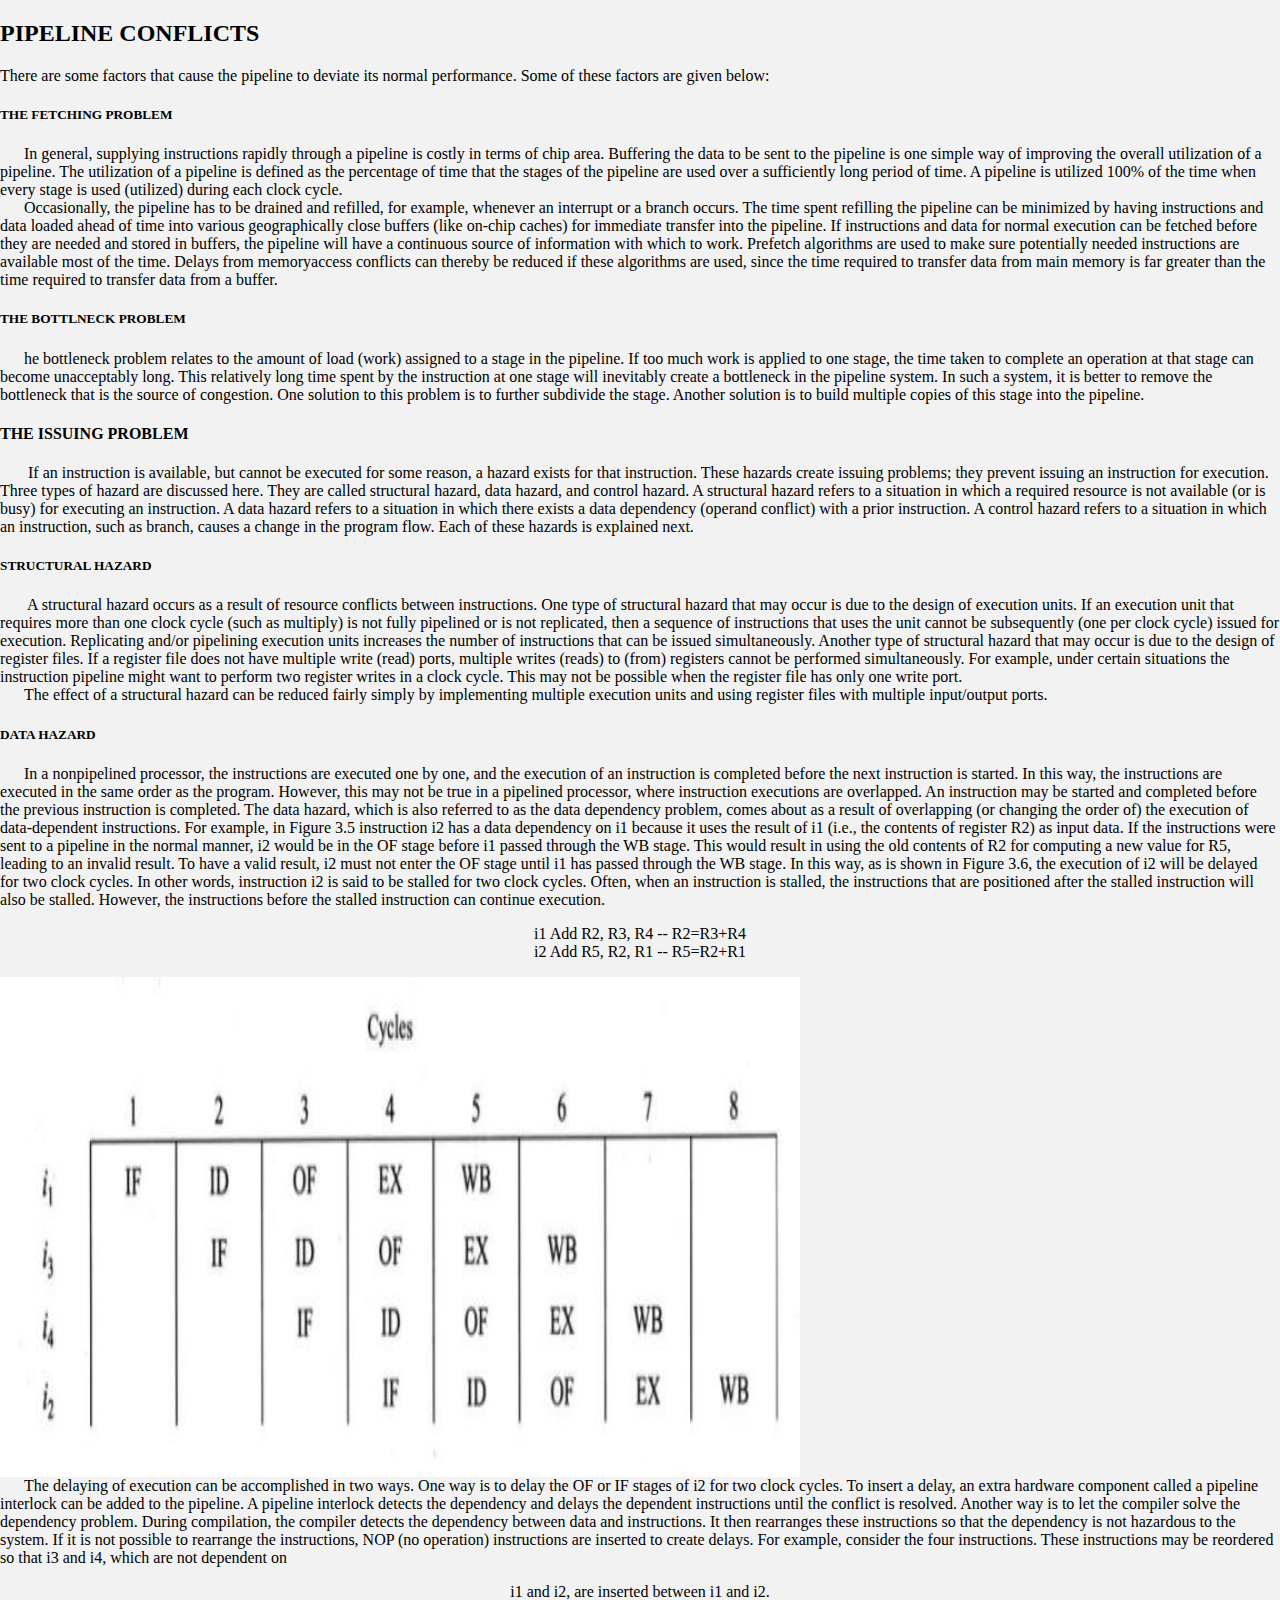
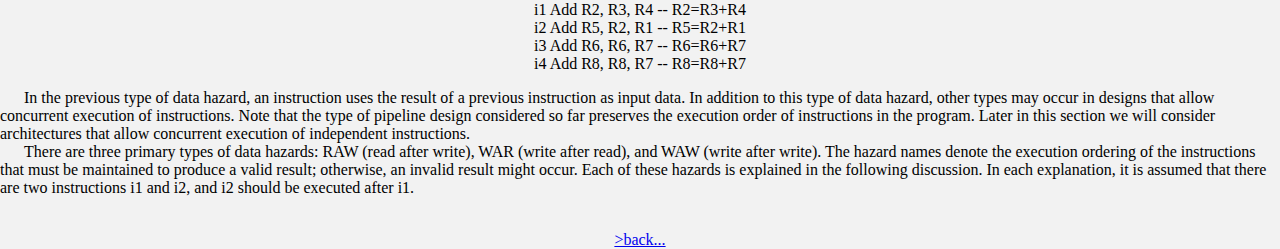
==== conflicts.html @ 2b194e21 "Add files via upload" ====
<!DOCTYPE html>
<html lang="en" dir="ltr">
  <head>
      <meta name="viewport" content="width=device-width, initial-scale=1">
      <link rel="stylesheet" href="https://cdnjs.cloudflare.com/ajax/libs/font-awesome/4.7.0/css/font-awesome.min.css">
    <link rel="stylesheet" href="style.css">
    <h2>PIPELINE CONFLICTS</h2>
    <p>There are some factors that cause the pipeline to deviate its normal performance. Some of these factors are given below:</p>
  </head>
  <body>
    <h5>THE FETCHING PROBLEM</h5>
    <p>
	&nbsp;&nbsp;&nbsp;&nbsp;&nbsp;&nbsp;In general, supplying instructions rapidly through a pipeline is costly in terms of
chip area. Buffering the data to be sent to the pipeline is one simple way of improving the overall
utilization of a pipeline. The utilization of a pipeline is defined as the percentage of time that the stages of
the pipeline are used over a sufficiently long period of time. A pipeline is utilized 100% of the time when
every stage is used (utilized) during each clock cycle.</br>
    &nbsp;&nbsp;&nbsp;&nbsp;&nbsp;&nbsp;Occasionally, the pipeline has to be drained and refilled, for example, whenever an interrupt or a branch
occurs. The time spent refilling the pipeline can be minimized by having instructions and data loaded ahead
of time into various geographically close buffers (like on-chip caches) for immediate transfer into the
pipeline. If instructions and data for normal execution can be fetched before they are needed and stored in
buffers, the pipeline will have a continuous source of information with which to work. Prefetch algorithms
are used to make sure potentially needed instructions are available most of the time. Delays from memoryaccess conflicts can thereby be reduced if these algorithms are used, since the time required to transfer data
from main memory is far greater than the time required to transfer data from a buffer.
</p>
<h5>THE BOTTLNECK PROBLEM</h5>
<p>
   &nbsp;&nbsp;&nbsp;&nbsp;&nbsp;&nbsp;he bottleneck problem relates to the amount of load (work) assigned to a stage
in the pipeline. If too much work is applied to one stage, the time taken to complete an operation at that
stage can become unacceptably long. This relatively long time spent by the instruction at one stage will
inevitably create a bottleneck in the pipeline system. In such a system, it is better to remove the bottleneck
that is the source of congestion. One solution to this problem is to further subdivide the stage. Another
solution is to build multiple copies of this stage into the pipeline.
</p>
<h4>THE ISSUING PROBLEM</h4>
<p>&nbsp;&nbsp;&nbsp;&nbsp;&nbsp;&nbsp; If an instruction is available, but cannot be executed for some reason, a hazard
exists for that instruction. These hazards create issuing problems; they prevent issuing an instruction for
execution. Three types of hazard are discussed here. They are called structural hazard, data hazard, and
control hazard. A structural hazard refers to a situation in which a required resource is not available (or is
busy) for executing an instruction. A data hazard refers to a situation in which there exists a data
dependency (operand conflict) with a prior instruction. A control hazard refers to a situation in which an
instruction, such as branch, causes a change in the program flow. Each of these hazards is explained next.
</p>
<h5>STRUCTURAL HAZARD</h5>
<p>&nbsp;&nbsp;&nbsp;&nbsp;&nbsp;&nbsp; A structural hazard occurs as a result of resource conflicts between instructions. One
type of structural hazard that may occur is due to the design of execution units. If an execution unit that
requires more than one clock cycle (such as multiply) is not fully pipelined or is not replicated, then a
sequence of instructions that uses the unit cannot be subsequently (one per clock cycle) issued for
execution. Replicating and/or pipelining execution units increases the number of instructions that can be
issued simultaneously. Another type of structural hazard that may occur is due to the design of register
files. If a register file does not have multiple write (read) ports, multiple writes (reads) to (from) registers
cannot be performed simultaneously. For example, under certain situations the instruction pipeline might
want to perform two register writes in a clock cycle. This may not be possible when the register file has
only one write port.</br>
&nbsp;&nbsp;&nbsp;&nbsp;&nbsp;&nbsp;The effect of a structural hazard can be reduced fairly simply by implementing multiple execution units and
using register files with multiple input/output ports.
</p>
<h5>DATA HAZARD</h5>
&nbsp;&nbsp;&nbsp;&nbsp;&nbsp;&nbsp;In a nonpipelined processor, the instructions are executed one by one, and the execution of
an instruction is completed before the next instruction is started. In this way, the instructions are executed
in the same order as the program. However, this may not be true in a pipelined processor, where instruction
executions are overlapped. An instruction may be started and completed before the previous instruction is
completed. The data hazard, which is also referred to as the data dependency problem, comes about as a
result of overlapping (or changing the order of) the execution of data-dependent instructions. For example,
in Figure 3.5 instruction i2 has a data dependency on i1 because it uses the result of i1 (i.e., the contents of
register R2) as input data. If the instructions were sent to a pipeline in the normal manner, i2 would be in the
OF stage before i1 passed through the WB stage. This would result in using the old contents of R2 for
computing a new value for R5, leading to an invalid result. To have a valid result, i2 must not enter the OF
stage until i1 has passed through the WB stage. In this way, as is shown in Figure 3.6, the execution of i2
will be delayed for two clock cycles. In other words, instruction i2 is said to be stalled for two clock cycles.
Often, when an instruction is stalled, the instructions that are positioned after the stalled instruction will
also be stalled. However, the instructions before the stalled instruction can continue execution.</br>
  <p align="center">                    i1 Add R2, R3, R4 -- R2=R3+R4</br>
                            i2 Add R5, R2, R1 -- R5=R2+R1
  </p>
<img src ="4.jpeg"align="middle"height="500"width="800"/></br>
&nbsp;&nbsp;&nbsp;&nbsp;&nbsp;&nbsp;The delaying of execution can be accomplished in two ways. One way is to delay the OF or IF stages of i2
for two clock cycles. To insert a delay, an extra hardware component called a pipeline interlock can be
added to the pipeline. A pipeline interlock detects the dependency and delays the dependent instructions
until the conflict is resolved. Another way is to let the compiler solve the dependency problem. During
compilation, the compiler detects the dependency between data and instructions. It then rearranges these
instructions so that the dependency is not hazardous to the system. If it is not possible to rearrange the
instructions, NOP (no operation) instructions are inserted to create delays. For example, consider the four
instructions. These instructions may be reordered so that i3 and i4, which are not dependent on
   <p align="center">                  i1 and i2, are inserted between i1 and i2.</br>
                            i1 Add R2, R3, R4 -- R2=R3+R4</br>
                            i2 Add R5, R2, R1 -- R5=R2+R1</br>
                            i3 Add R6, R6, R7 -- R6=R6+R7</br>
                            i4 Add R8, R8, R7 -- R8=R8+R7</br>
   </p>
 &nbsp;&nbsp;&nbsp;&nbsp;&nbsp;&nbsp;In the previous type of data hazard, an instruction uses the result of a previous instruction as input data. In
addition to this type of data hazard, other types may occur in designs that allow concurrent execution of
instructions. Note that the type of pipeline design considered so far preserves the execution order of
instructions in the program. Later in this section we will consider architectures that allow concurrent
execution of independent instructions.</br>
&nbsp;&nbsp;&nbsp;&nbsp;&nbsp;&nbsp;There are three primary types of data hazards: RAW (read after write), WAR (write after read), and WAW
(write after write). The hazard names denote the execution ordering of the instructions that must be
maintained to produce a valid result; otherwise, an invalid result might occur. Each of these hazards is
explained in the following discussion. In each explanation, it is assumed that there are two instructions i1
and i2, and i2 should be executed after i1.</br>
  </p>
  </br>
  <center><a href="home.html">>back...</a></center>


  </body>
</html>
---- style.css ----
body{
  margin: 0;
  background: #f2f2f2;
  background-image: url(nature.jpg);
  background-size: cover;
  background-attachment: fixed;
  background-position: center;
}
.barf {
  width: 100%;
background-color: #000033;
height: 80px;
}
ul
{
  list-style: none;
  padding: 0;
  margin: 0;
  position: absolute;
}
ul li{
  float:left;
  margin-bottom: 20px;
}
ul li a{
width: 150px;
color: white;
display:block;
text-decoration: none;
font-size: 20px;
text-align: center;
padding: 10px;
border-radius: 10px;
font-family: century Gothic;
font-weight: bold;
}
a:hover{
  background: #669900;
}
ul li ul{
  background: #000033;
}
ul li ul li{
  float: none;
}
ul li ul{
  display: none;
}
ul li:hover ul{
  display: block;
}
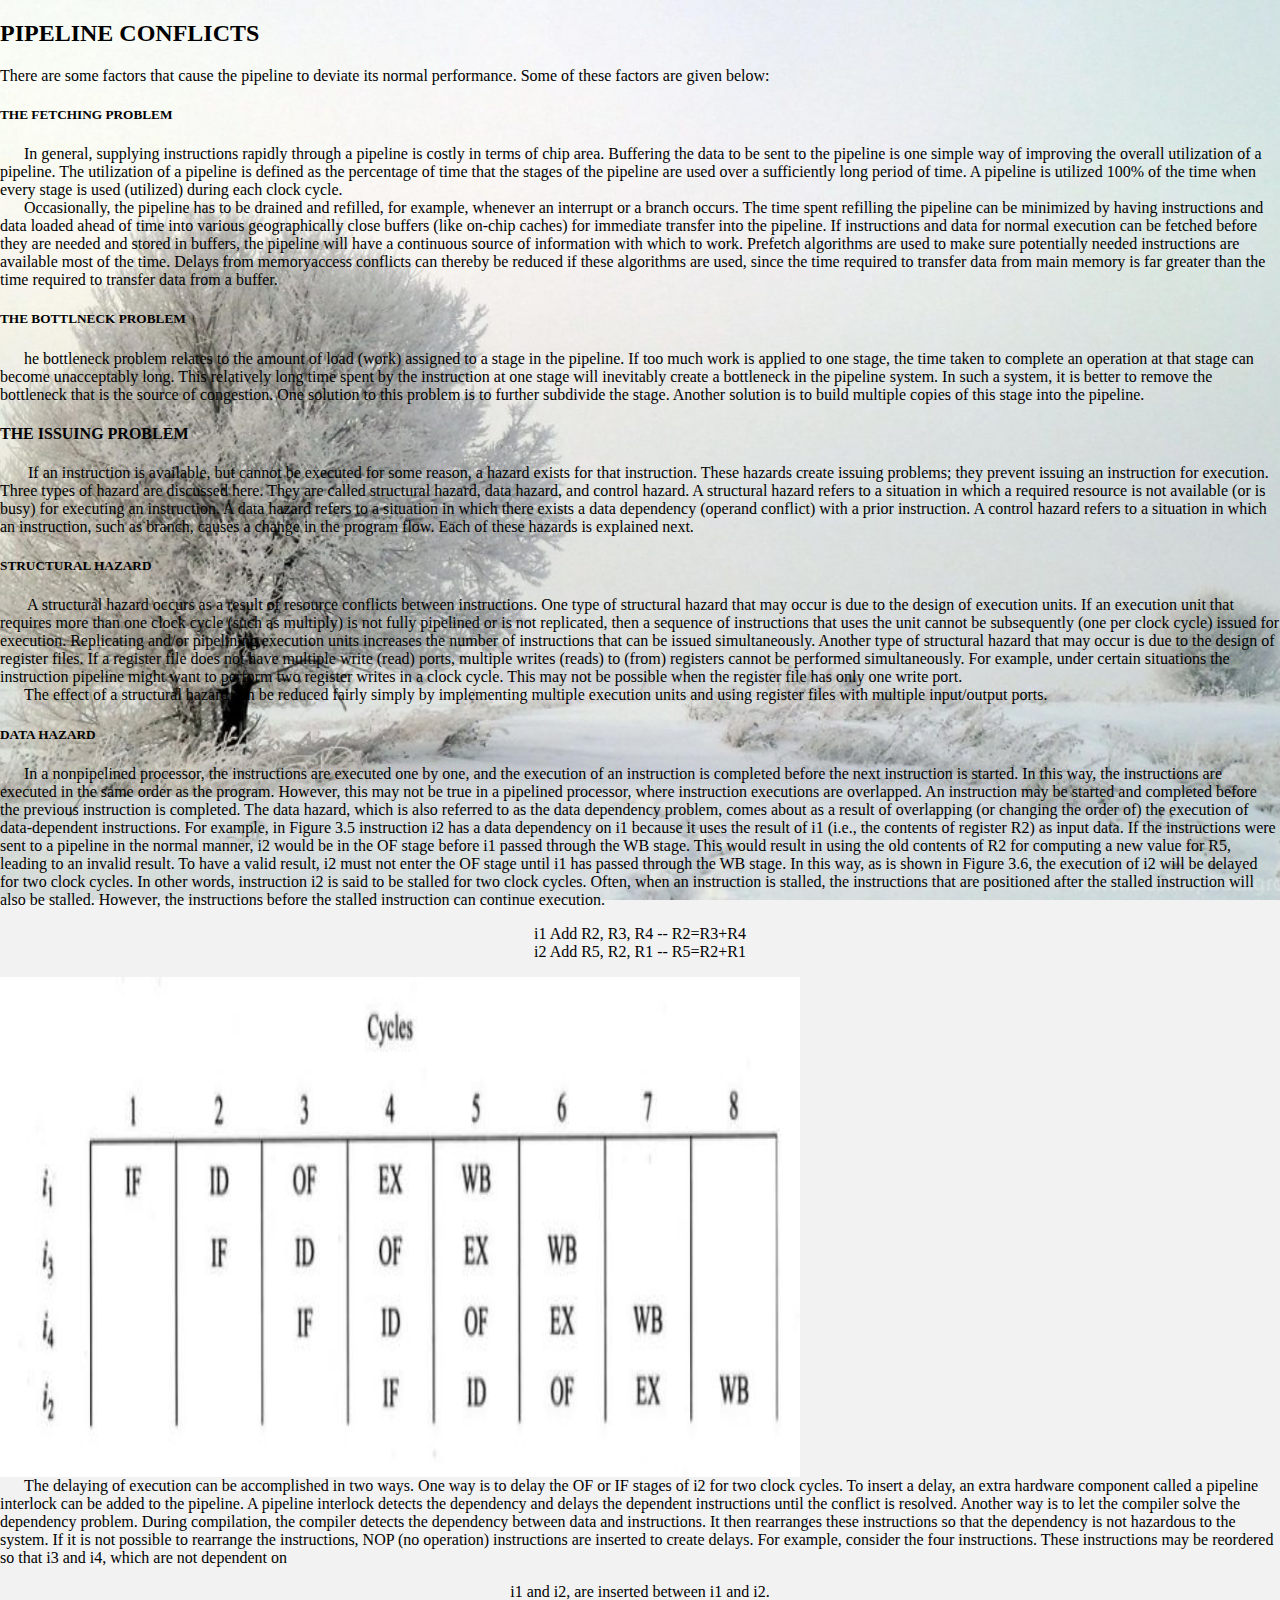
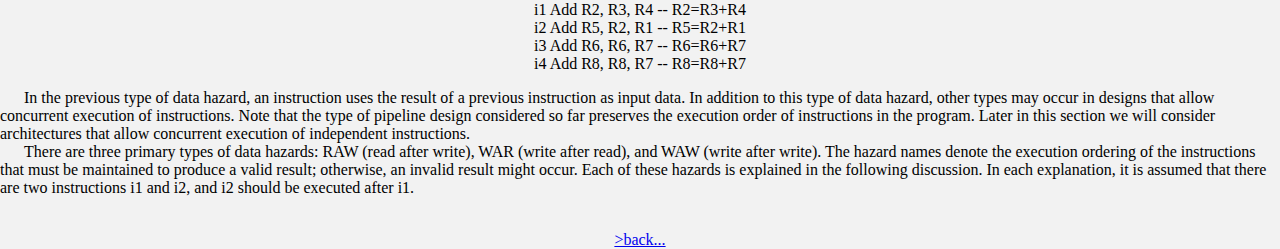
==== commit 31cb3daf: "Update conflicts.html" ====
--- a/conflicts.html
+++ b/conflicts.html
@@ -100,7 +100,7 @@
 and i2, and i2 should be executed after i1.</br>
   </p>
   </br>
-  <center><a href="home.html">>back...</a></center>
+  <center><a href="index.html">>back...</a></center>
 
 
   </body>
